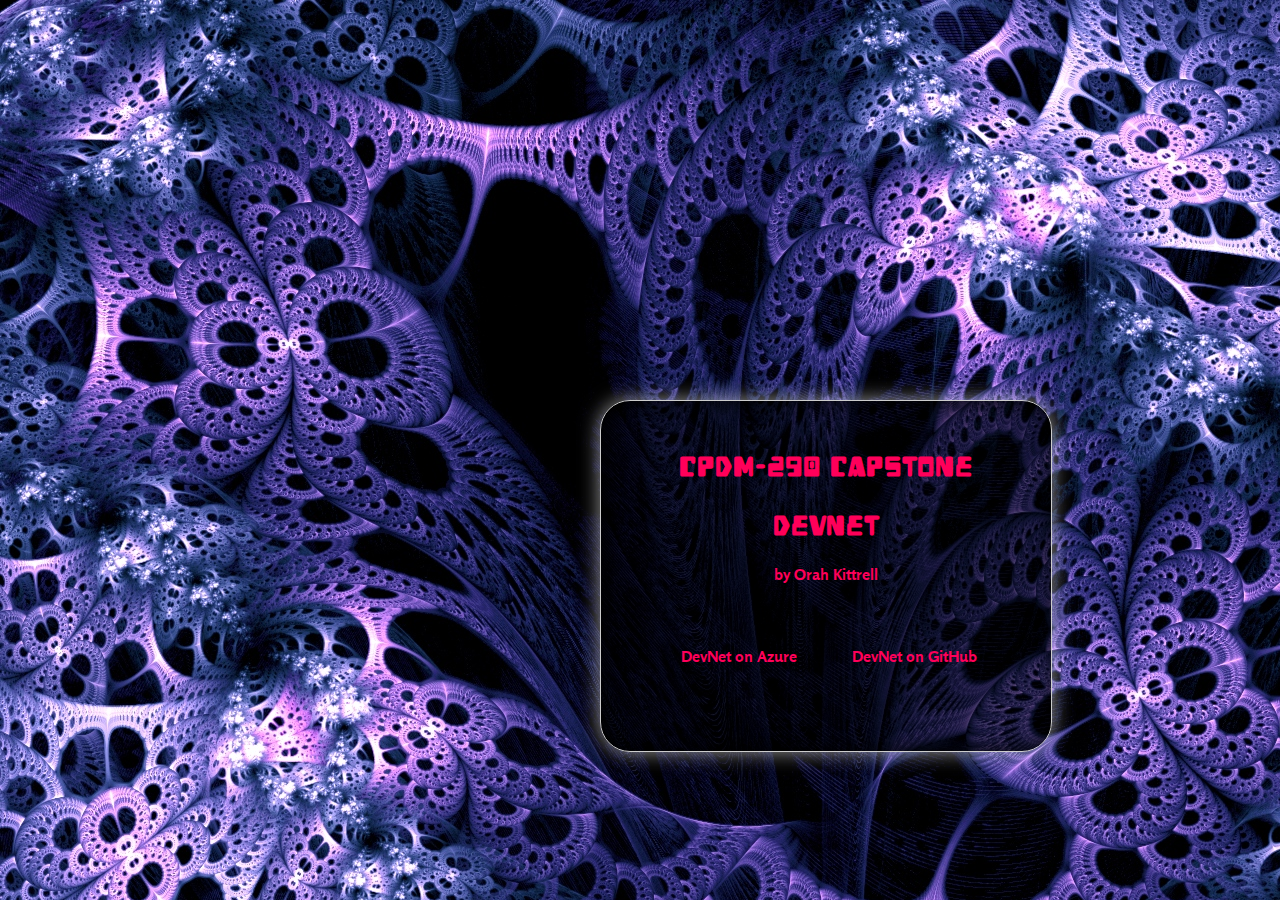
==== Landing_Page_ITD1/index.html @ f5c54719 "Add SQL Scripts folder" ====
<!DOCTYPE html>
<html lang="en">
<head>
    <meta charset="utf-8" />
    <title>Links to DevNet Portal</title>
   
    <style>
	
	@font-face 
		{
		  font-family: 'heavy_data';
		 
		  font-size: 14pt;
		  src: url('fonts/heavy_data.ttf');
		 
		}

		@font-face 
		{
		  font-family: 'rosario';
		  font-size: 14pt;
		  src: url('fonts/Rosario-Bold.ttf');
		}

	
        body {
           background-color: #000;
			
			color: #ff005a;

			font-family: 'rosario', Arial, verdana;
			font-size: 12pt;
			background-image: url(images/wallpaper_holey_mesh.jpg);
			z-index: 50;
			background-attachment: fixed;
			text-align: center;
        }
		
		.messagebox{
		 color: #ff005a;
         padding: 25px;
         background-color: rgba(0,0,0,.5);
         border-radius: 30px;
         border: 1px solid #ccc;
         box-shadow: 5px 0px 20px #000000 inset, 0px 0px 20px rgba(255, 255, 255, 0.6);
         position: relative;
         margin-right: auto;
		 margin-left: auto;
		 margin-top: auto;
		 margin-bottom: auto;
         height: 300px;
         width: 400px;
         z-index: 200;
		 top: 400px;
		 left: 600px;
		 position: absolute;
		}
		
		.DevNet
		{
			font-family: 'heavy_data', Arial, verdana;
		}
        
		a{
			text-decoration: none;
			color: #ff005a;
			float: left;
			margin-left: 55px;
			margin-top: 40px;
			text-align: left;
		}
		
		a:hover{
			text-decoration: none;
			color: #11cce2;
			cursor: pointer;
		}
		
    </style>
</head>
<body>
   
    <div class="messagebox">
		<h1 class="DevNet">CPDM-290 Capstone</h2>
		<h1 class="DevNet">DevNet</h2>
		<h4>by Orah Kittrell</h4>
	
		<a href="http://dev-net.azurewebsites.net/">DevNet on Azure</a>
		<a href="https://github.com/OrahK613/DevNet">DevNet on GitHub</a>
	</div>

</body>
</html>
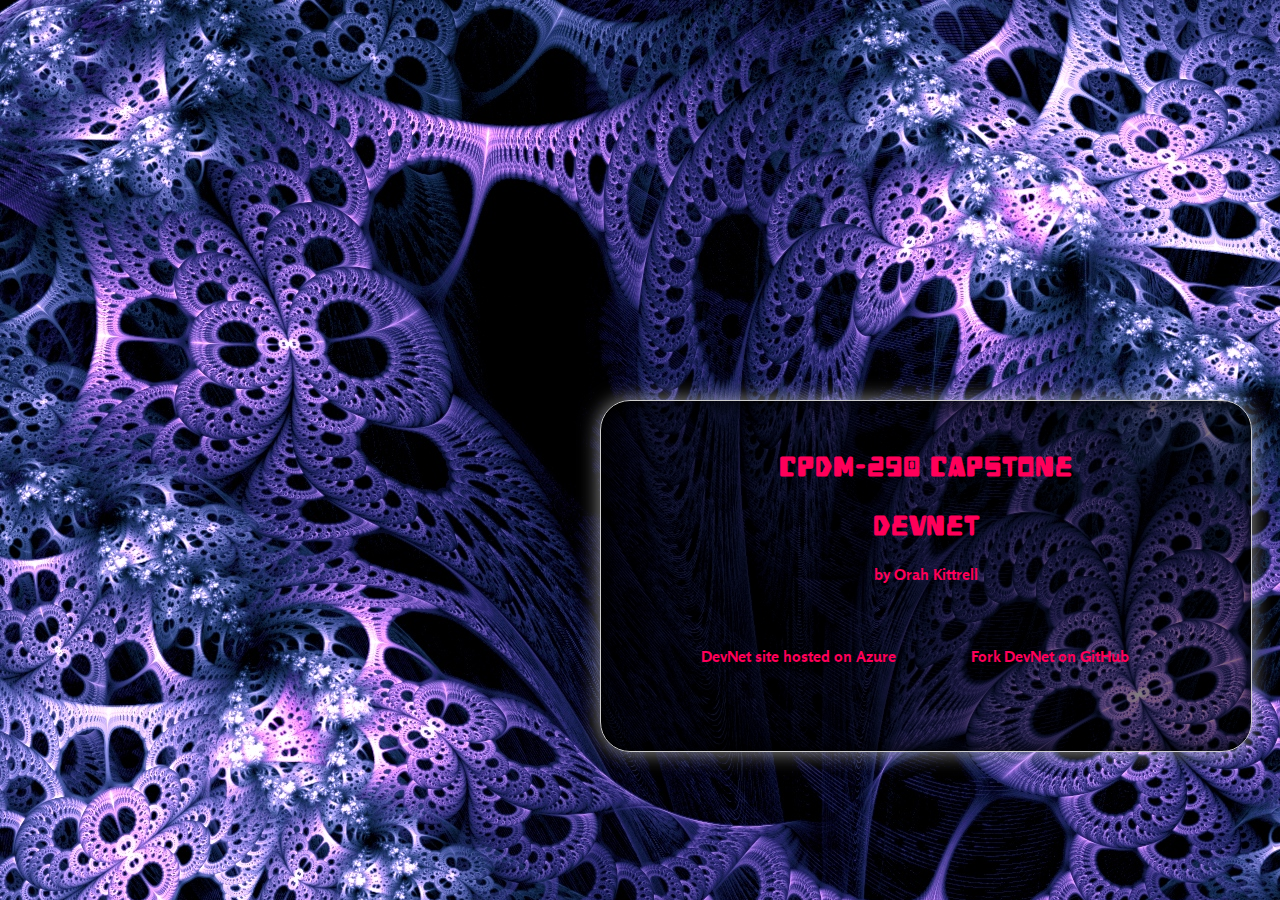
==== commit 78b36cdc: "Added a Visualization in the Dashboard using 3djs" ====
--- a/Landing_Page_ITD1/index.html
+++ b/Landing_Page_ITD1/index.html
@@ -49,7 +49,7 @@
 		 margin-top: auto;
 		 margin-bottom: auto;
          height: 300px;
-         width: 400px;
+         width: 600px;
          z-index: 200;
 		 top: 400px;
 		 left: 600px;
@@ -65,7 +65,7 @@
 			text-decoration: none;
 			color: #ff005a;
 			float: left;
-			margin-left: 55px;
+			margin-left: 75px;
 			margin-top: 40px;
 			text-align: left;
 		}
@@ -85,8 +85,9 @@
 		<h1 class="DevNet">DevNet</h2>
 		<h4>by Orah Kittrell</h4>
 	
-		<a href="http://dev-net.azurewebsites.net/">DevNet on Azure</a>
-		<a href="https://github.com/OrahK613/DevNet">DevNet on GitHub</a>
+		<a href="http://dev-net.azurewebsites.net/">DevNet site hosted on Azure</a>
+		<a href="https://github.com/OrahK613/DevNet">Fork DevNet on GitHub</a>
+
 	</div>
 
 </body>
